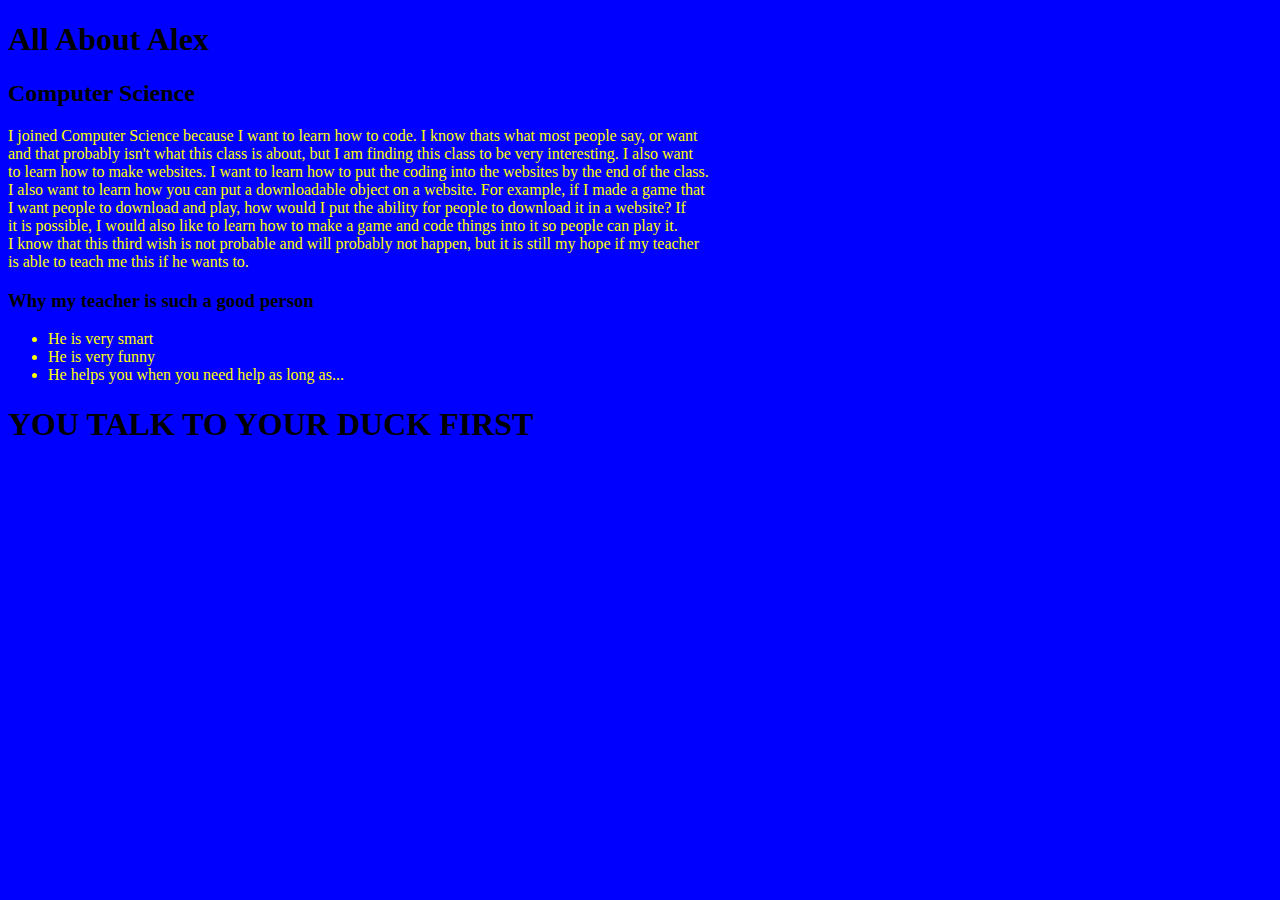
==== index.html @ 79f68881 "updated github to use vs code" ====
<!DOCTYPE html>
<html>
    <head>
            <title> All About Alex </title>
            <meta charset="UTF-8">
            <link rel="icon" href="favicon.png" type="image/gif" sizes="16x16">

    </head>
    <style>
        li {
            color:rgb(255, 255, 0)
        }
        p {
            color:rgb(255, 255, 0);
        }
        body {
            background-color: rgb(0,0,255);
        }
    </style>
    <body>
        <h1>
            All About Alex
        </h1>
        <h2>
            Computer Science
        </h2>
        <p>
             I joined Computer Science because I want to learn how to code. I know thats what most people say, or want  <br>
            and that probably isn't what this class is about, but I am finding this class to be very interesting. I also want <br>
            to learn how to make websites. I want to learn how to put the coding into the websites by the end of the class. <br>
            I also want to learn how you can put a downloadable object on a website. For example, if I made a game that  <br> 
            I want people to download and play, how would I put the ability for people to download it in a website? If <br>
            it is possible, I would also like to learn how to make a game and code things into it so people can play it. <br>
            I know that this third wish is not probable and will probably not happen, but it is still my hope if my teacher<br>
            is able to teach me this if he wants to.
        </p>
        <h3>
            Why my teacher is such a good person
        </h3>
        <ul>
            <li>
                He is very smart
            </li>
            <li>
                He is very funny
            </li>
            <li>
                He helps you when you need help as long as... 
            </li>
        </ul>
        <h1>
            YOU TALK TO YOUR DUCK FIRST
        </h1>
    </body>
</html>
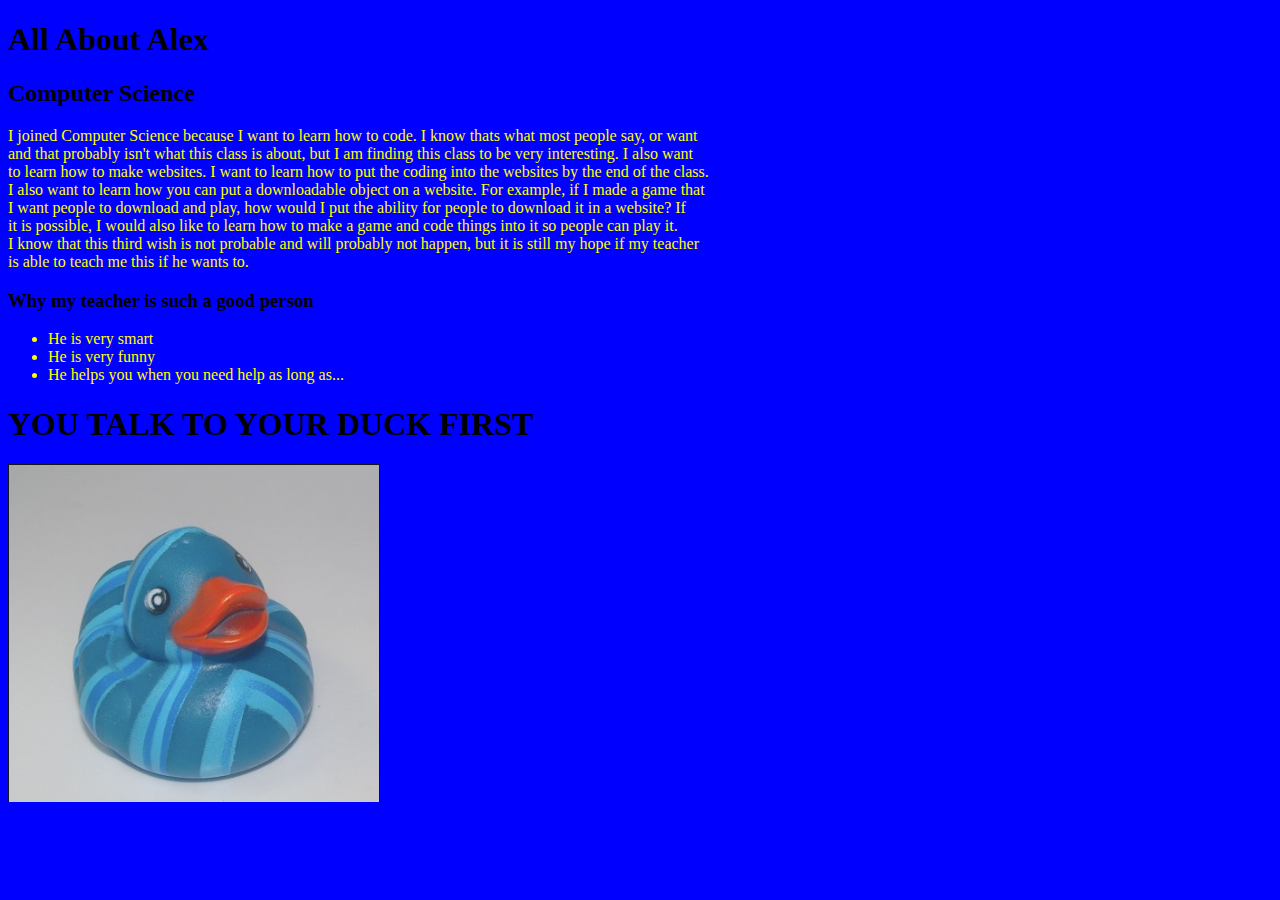
==== commit dabc9861: "added image of duck" ====
--- a/index.html
+++ b/index.html
@@ -51,5 +51,6 @@
         <h1>
             YOU TALK TO YOUR DUCK FIRST
         </h1>
+        <img src="Screen Shot 2020-10-09 at 2.35.30 PM.png"> 
     </body>
 </html>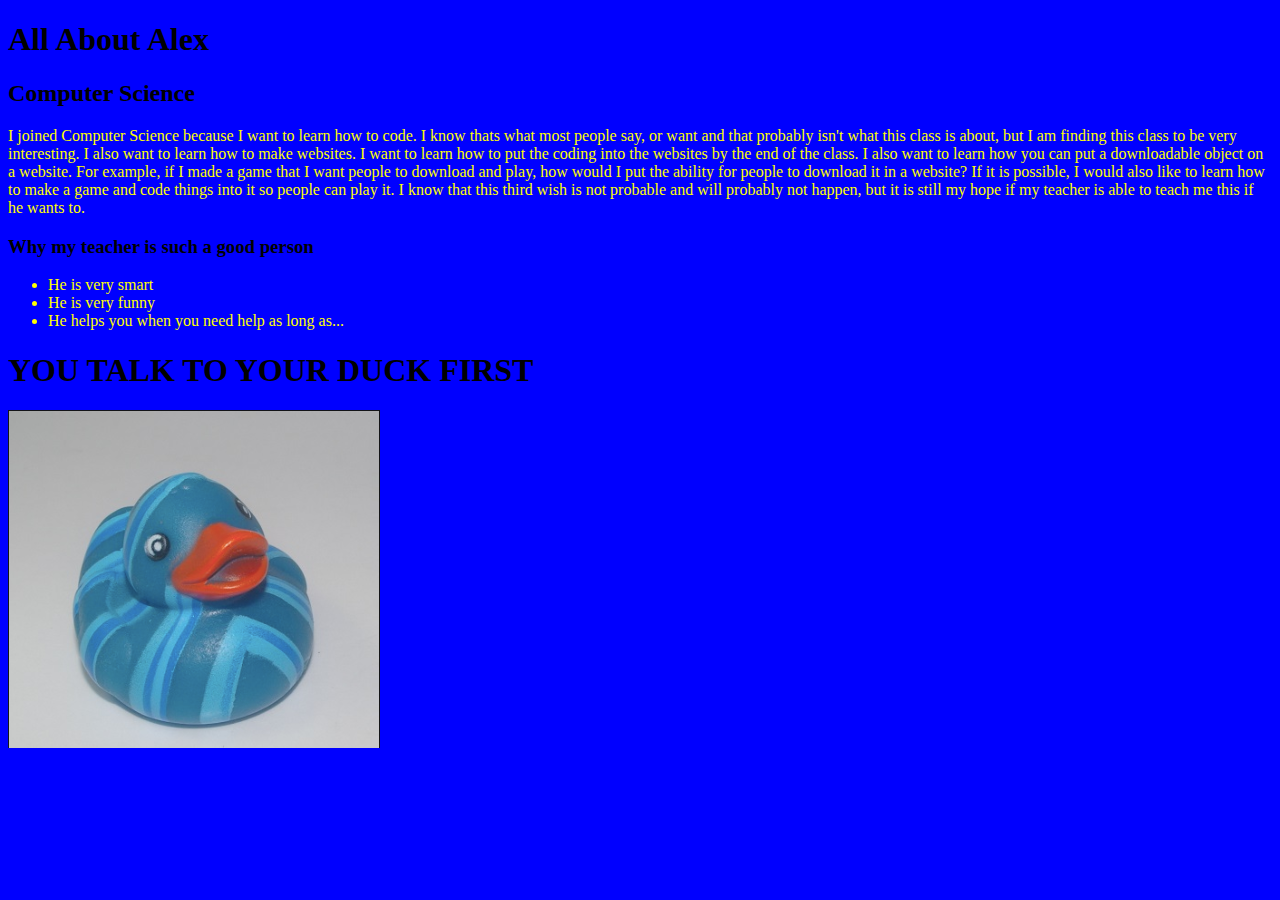
==== commit 9deaed52: "bolded sentence nd created about.html" ====
--- a/index.html
+++ b/index.html
@@ -4,19 +4,9 @@
             <title> All About Alex </title>
             <meta charset="UTF-8">
             <link rel="icon" href="favicon.png" type="image/gif" sizes="16x16">
-
+            <link rel="stylesheet"type="text/css" href="stylesheet.css">
     </head>
-    <style>
-        li {
-            color:rgb(255, 255, 0)
-        }
-        p {
-            color:rgb(255, 255, 0);
-        }
-        body {
-            background-color: rgb(0,0,255);
-        }
-    </style>
+        
     <body>
         <h1>
             All About Alex
@@ -25,14 +15,7 @@
             Computer Science
         </h2>
         <p>
-             I joined Computer Science because I want to learn how to code. I know thats what most people say, or want  <br>
-            and that probably isn't what this class is about, but I am finding this class to be very interesting. I also want <br>
-            to learn how to make websites. I want to learn how to put the coding into the websites by the end of the class. <br>
-            I also want to learn how you can put a downloadable object on a website. For example, if I made a game that  <br> 
-            I want people to download and play, how would I put the ability for people to download it in a website? If <br>
-            it is possible, I would also like to learn how to make a game and code things into it so people can play it. <br>
-            I know that this third wish is not probable and will probably not happen, but it is still my hope if my teacher<br>
-            is able to teach me this if he wants to.
+             I joined Computer Science because I want to learn how to code. I know thats what most people say, or want and that probably isn't what this class is about, but I am finding this class to be very interesting. I also want to learn how to make websites. I want to learn how to put the coding into the websites by the end of the class. I also want to learn how you can put a downloadable object on a website. For example, if I made a game that I want people to download and play, how would I put the ability for people to download it in a website? If it is possible, I would also like to learn how to make a game and code things into it so people can play it. I know that this third wish is not probable and will probably not happen, but it is still my hope if my teacher is able to teach me this if he wants to.
         </p>
         <h3>
             Why my teacher is such a good person
@@ -49,7 +32,7 @@
             </li>
         </ul>
         <h1>
-            YOU TALK TO YOUR DUCK FIRST
+            <strong>YOU TALK TO YOUR DUCK FIRST</strong> 
         </h1>
         <img src="Screen Shot 2020-10-09 at 2.35.30 PM.png"> 
     </body>
--- a/stylesheet.css
+++ b/stylesheet.css
@@ -0,0 +1,9 @@
+        li {
+            color:rgb(255, 255, 0)
+        }
+        p {
+            color:rgb(255, 255, 0);
+        }
+        body {
+            background-color: rgb(0,0,255);
+        }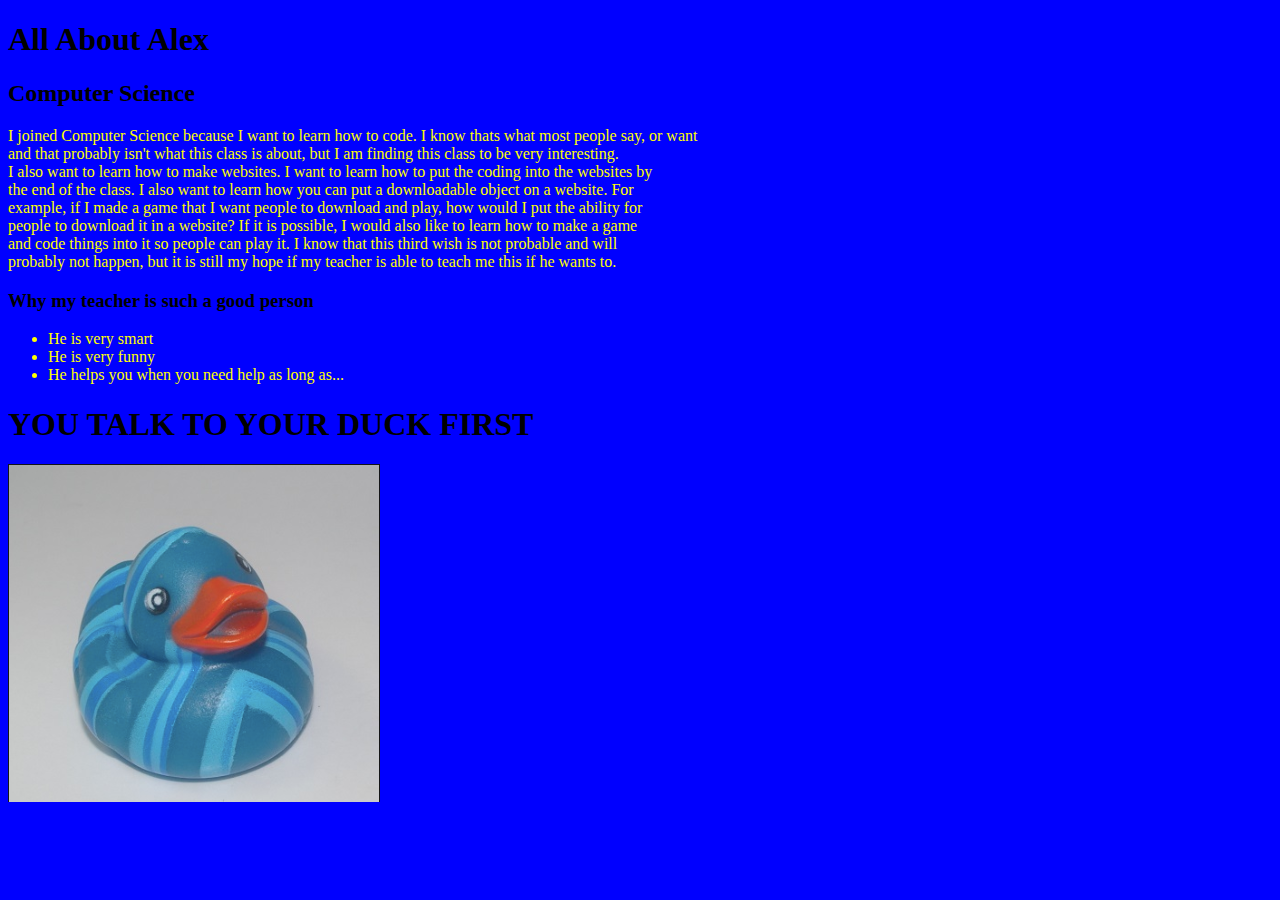
==== commit 78b22732: "made seperate lines for the different parts of the paragraph" ====
--- a/index.html
+++ b/index.html
@@ -15,7 +15,7 @@
             Computer Science
         </h2>
         <p>
-             I joined Computer Science because I want to learn how to code. I know thats what most people say, or want and that probably isn't what this class is about, but I am finding this class to be very interesting. I also want to learn how to make websites. I want to learn how to put the coding into the websites by the end of the class. I also want to learn how you can put a downloadable object on a website. For example, if I made a game that I want people to download and play, how would I put the ability for people to download it in a website? If it is possible, I would also like to learn how to make a game and code things into it so people can play it. I know that this third wish is not probable and will probably not happen, but it is still my hope if my teacher is able to teach me this if he wants to.
+             I joined Computer Science because I want to learn how to code. I know thats what most people say, or want <br>and that probably isn't what this class is about, but I am finding this class to be very interesting. <br>I also want to learn how to make websites. I want to learn how to put the coding into the websites by <br>the end of the class. I also want to learn how you can put a downloadable object on a website. For <br>example, if I made a game that I want people to download and play, how would I put the ability for <br>people to download it in a website? If it is possible, I would also like to learn how to make a game <br>and code things into it so people can play it. I know that this third wish is not probable and will <br>probably not happen, but it is still my hope if my teacher is able to teach me this if he wants to.
         </p>
         <h3>
             Why my teacher is such a good person
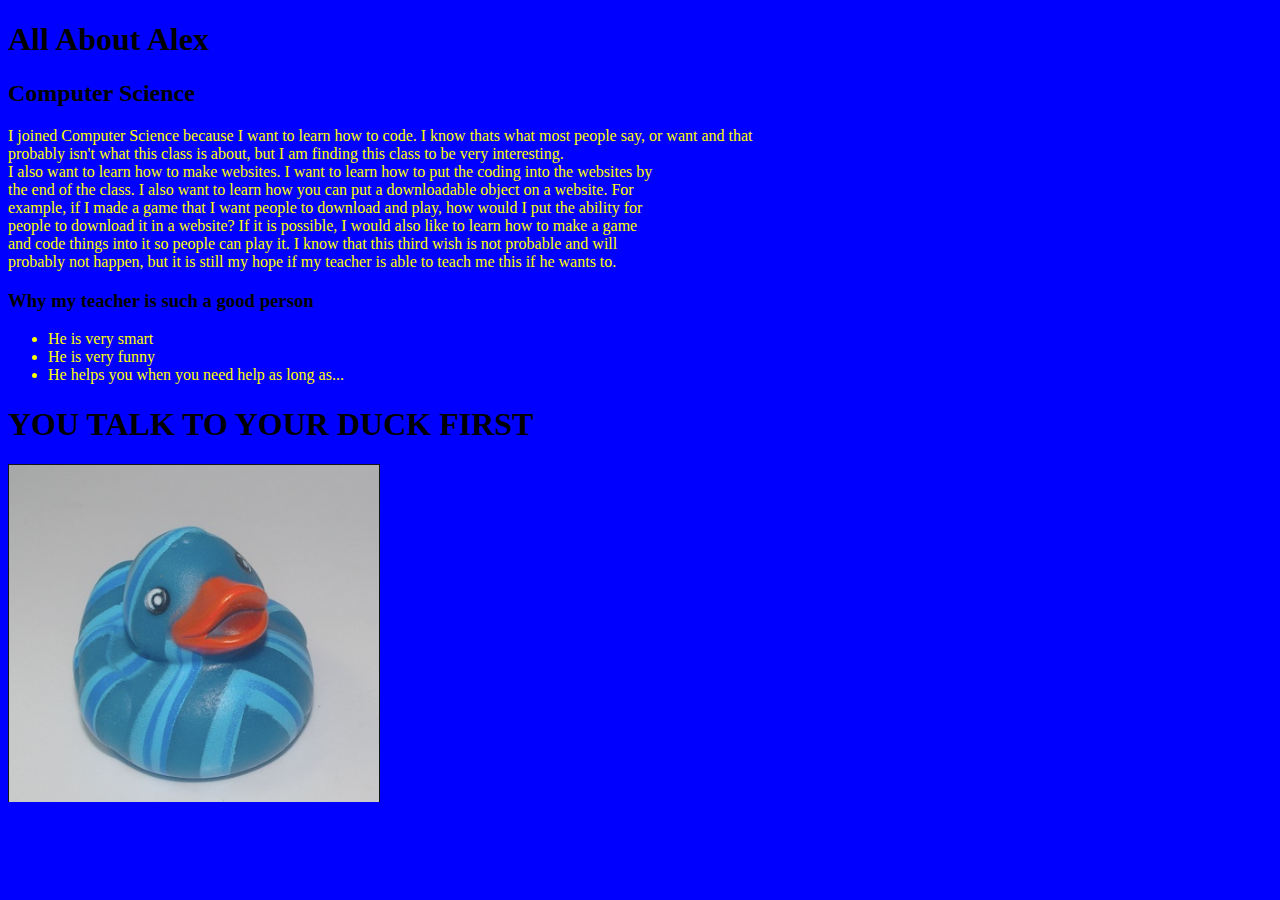
==== commit 687e1650: "moved section line" ====
--- a/index.html
+++ b/index.html
@@ -15,7 +15,7 @@
             Computer Science
         </h2>
         <p>
-             I joined Computer Science because I want to learn how to code. I know thats what most people say, or want <br>and that probably isn't what this class is about, but I am finding this class to be very interesting. <br>I also want to learn how to make websites. I want to learn how to put the coding into the websites by <br>the end of the class. I also want to learn how you can put a downloadable object on a website. For <br>example, if I made a game that I want people to download and play, how would I put the ability for <br>people to download it in a website? If it is possible, I would also like to learn how to make a game <br>and code things into it so people can play it. I know that this third wish is not probable and will <br>probably not happen, but it is still my hope if my teacher is able to teach me this if he wants to.
+             I joined Computer Science because I want to learn how to code. I know thats what most people say, or want and that <br> probably isn't what this class is about, but I am finding this class to be very interesting. <br>I also want to learn how to make websites. I want to learn how to put the coding into the websites by <br>the end of the class. I also want to learn how you can put a downloadable object on a website. For <br>example, if I made a game that I want people to download and play, how would I put the ability for <br>people to download it in a website? If it is possible, I would also like to learn how to make a game <br>and code things into it so people can play it. I know that this third wish is not probable and will <br>probably not happen, but it is still my hope if my teacher is able to teach me this if he wants to.
         </p>
         <h3>
             Why my teacher is such a good person
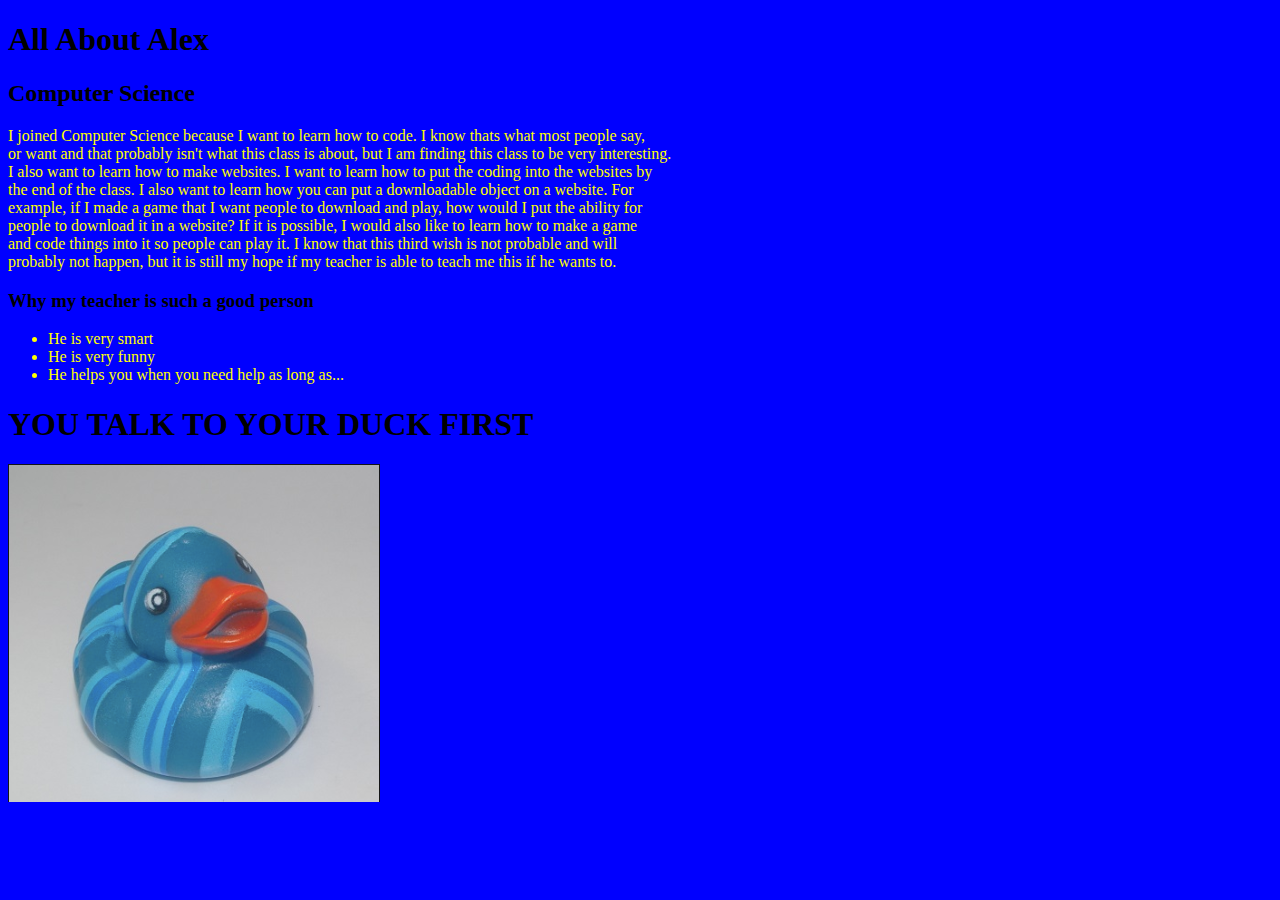
==== commit 07a28487: "changed line in paragraph" ====
--- a/index.html
+++ b/index.html
@@ -15,7 +15,7 @@
             Computer Science
         </h2>
         <p>
-             I joined Computer Science because I want to learn how to code. I know thats what most people say, or want and that <br> probably isn't what this class is about, but I am finding this class to be very interesting. <br>I also want to learn how to make websites. I want to learn how to put the coding into the websites by <br>the end of the class. I also want to learn how you can put a downloadable object on a website. For <br>example, if I made a game that I want people to download and play, how would I put the ability for <br>people to download it in a website? If it is possible, I would also like to learn how to make a game <br>and code things into it so people can play it. I know that this third wish is not probable and will <br>probably not happen, but it is still my hope if my teacher is able to teach me this if he wants to.
+             I joined Computer Science because I want to learn how to code. I know thats what most people say, <br> or want and that probably isn't what this class is about, but I am finding this class to be very interesting. <br>I also want to learn how to make websites. I want to learn how to put the coding into the websites by <br>the end of the class. I also want to learn how you can put a downloadable object on a website. For <br>example, if I made a game that I want people to download and play, how would I put the ability for <br>people to download it in a website? If it is possible, I would also like to learn how to make a game <br>and code things into it so people can play it. I know that this third wish is not probable and will <br>probably not happen, but it is still my hope if my teacher is able to teach me this if he wants to.
         </p>
         <h3>
             Why my teacher is such a good person
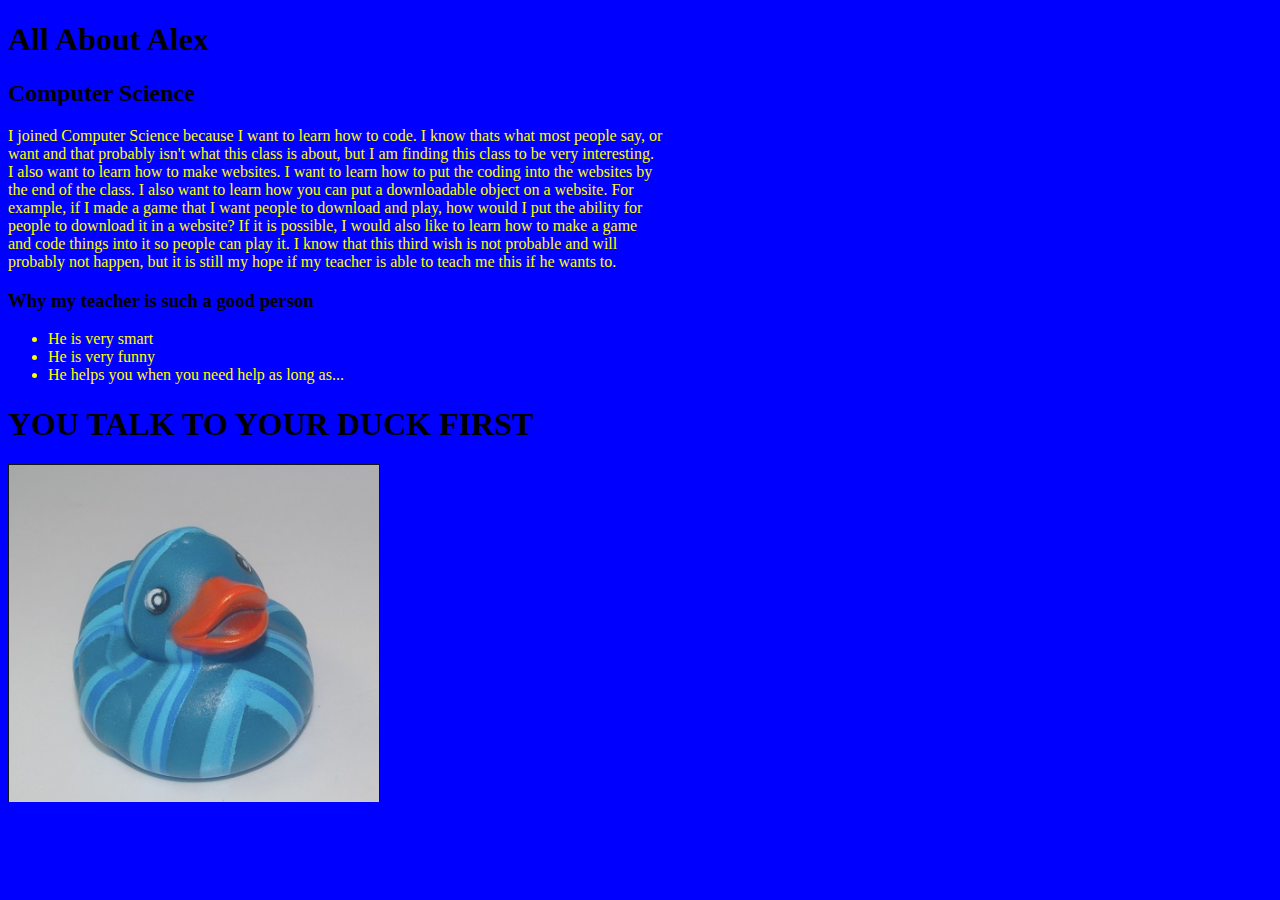
==== commit aa27ef31: "changed line in paragraph" ====
--- a/index.html
+++ b/index.html
@@ -15,7 +15,7 @@
             Computer Science
         </h2>
         <p>
-             I joined Computer Science because I want to learn how to code. I know thats what most people say, <br> or want and that probably isn't what this class is about, but I am finding this class to be very interesting. <br>I also want to learn how to make websites. I want to learn how to put the coding into the websites by <br>the end of the class. I also want to learn how you can put a downloadable object on a website. For <br>example, if I made a game that I want people to download and play, how would I put the ability for <br>people to download it in a website? If it is possible, I would also like to learn how to make a game <br>and code things into it so people can play it. I know that this third wish is not probable and will <br>probably not happen, but it is still my hope if my teacher is able to teach me this if he wants to.
+             I joined Computer Science because I want to learn how to code. I know thats what most people say, or <br>want and that probably isn't what this class is about, but I am finding this class to be very interesting. <br>I also want to learn how to make websites. I want to learn how to put the coding into the websites by <br>the end of the class. I also want to learn how you can put a downloadable object on a website. For <br>example, if I made a game that I want people to download and play, how would I put the ability for <br>people to download it in a website? If it is possible, I would also like to learn how to make a game <br>and code things into it so people can play it. I know that this third wish is not probable and will <br>probably not happen, but it is still my hope if my teacher is able to teach me this if he wants to.
         </p>
         <h3>
             Why my teacher is such a good person
